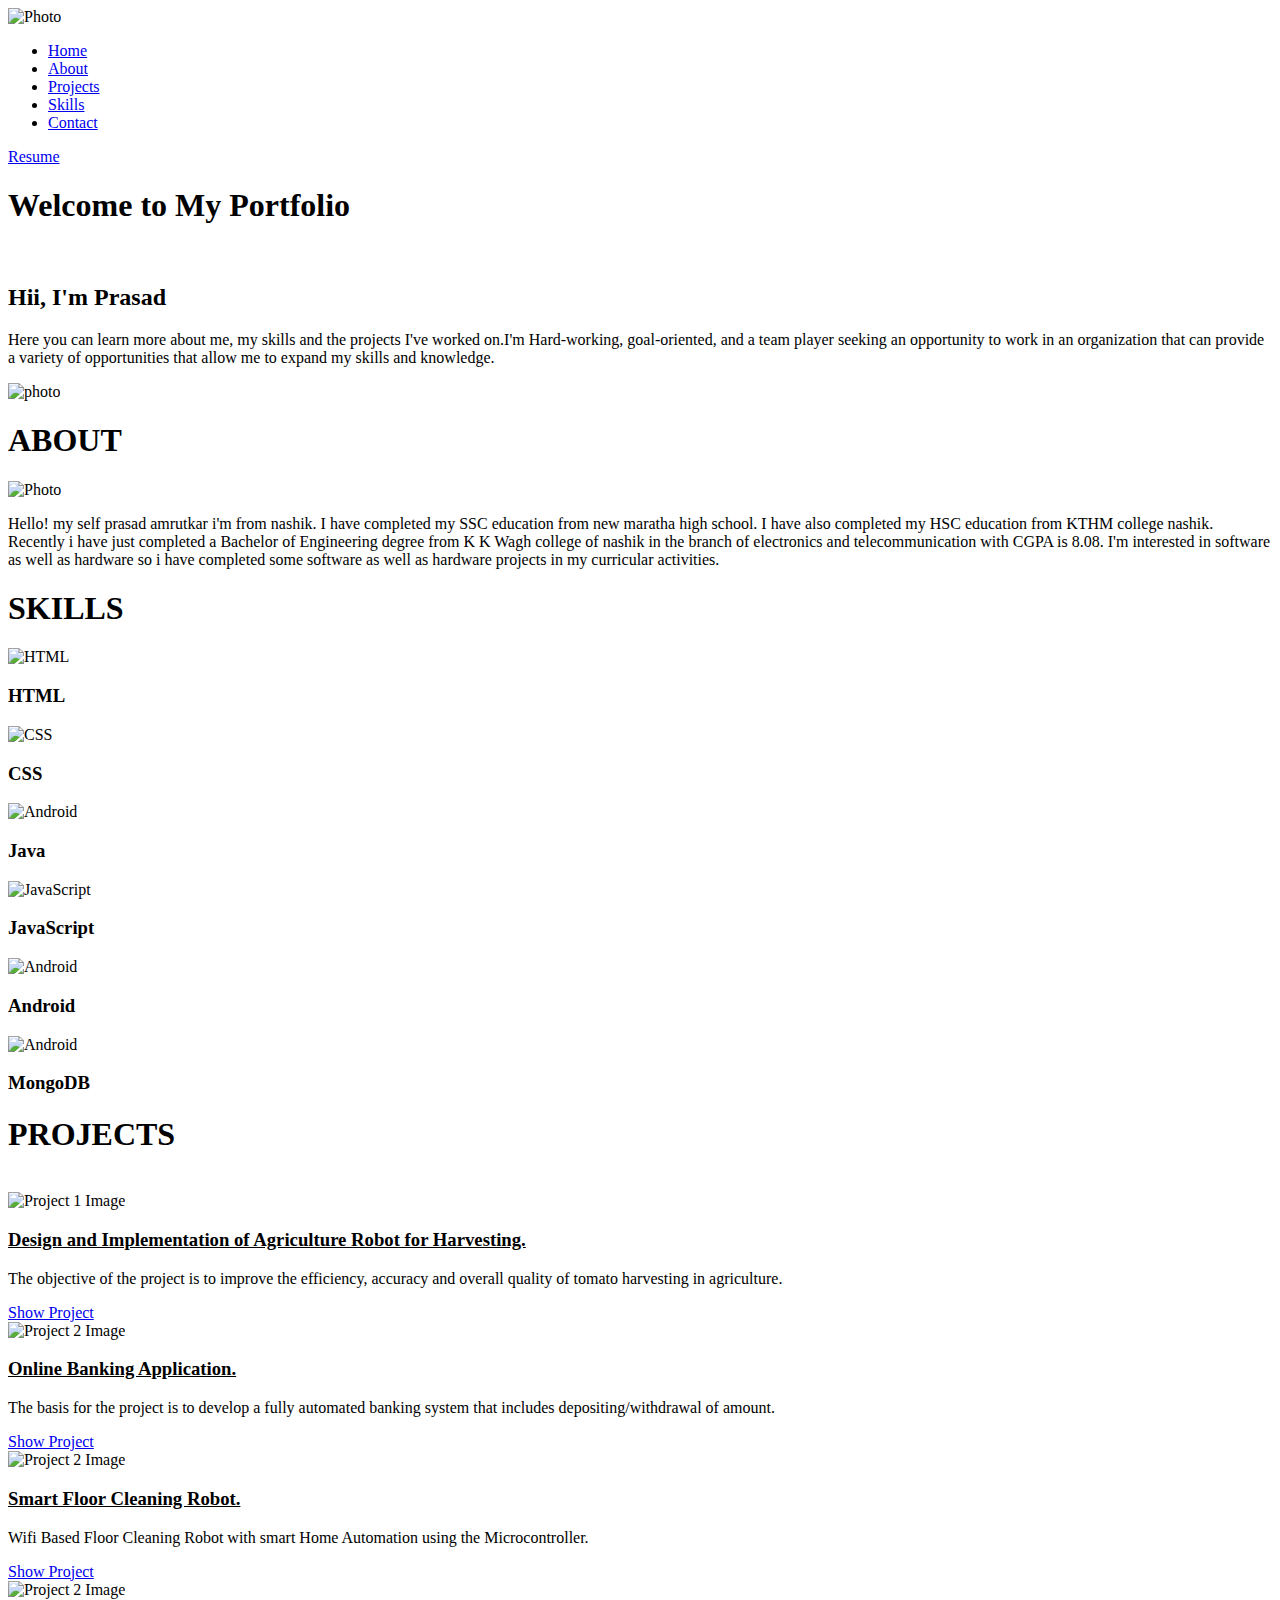
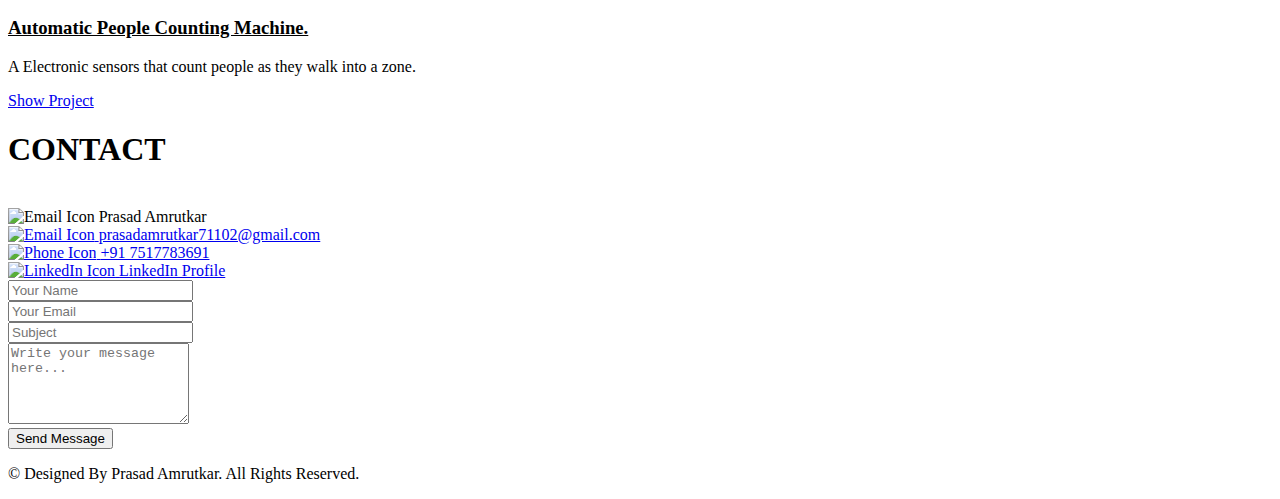
==== index.html @ c694a570 "added index.html" ====
<!DOCTYPE html>
<html lang="en">
<head>
    <meta charset="UTF-8">
    <meta name="viewport" content="width=device-width, initial-scale=1.0">
    <title>Personal Portfolio</title>
    <link rel="stylesheet" href="./Portfolio.css">
</head>
<body>

    <!-- Navbar -->
    <header>
        <nav class="navbar">
            <div class="logo">
                <img id="logo" src="https://i.pinimg.com/originals/b9/2b/f1/b92bf19612e524ac1f9d5e998770eba7.jpg" height="50" width="50" alt="Photo">    
            </div>
            <ul class="nav-links">
                <li><a href="#home">Home</a></li>
                <li><a href="#about">About</a></li>
                <li><a href="#projects">Projects</a></li>
                <li><a href="#skills">Skills</a></li>
                <li><a href="#contact">Contact</a></li>
            </ul>
            <div class="resume-btn">
                <a href="#" class="btn">Resume</a>
            </div>
        </nav>
    </header>


    <!-- Home Section -->
    <section id="home">
        <div class ="home h1">
        <h1>Welcome to My Portfolio</h1>
    </div>
        <br>
        <div class="home-content">
            <div class="home-info">
                <h2>Hii, I'm Prasad</h2>
                <p>Here you can learn more about me, my skills and the projects I've worked on.I'm Hard-working, goal-oriented, and a team player seeking an opportunity to work in an organization that can provide a variety of opportunities that allow me to expand my skills and knowledge.</p>
            </div>
            <div class="home-image">
                <img src="https://www.simplilearn.com/ice9/free_resources_article_thumb/full_stack_banner.jpg" alt="photo">
            </div>
        </div>
    </section>

    <!-- About Section -->
    <section id="about">
        <div class="about h1">
        <h1>ABOUT</h1>
        </div>
        <div class="about-container">
            <div class="profile-img">
                <!-- <img src="C:\Users\prasa\OneDrive\Desktop\Prasad_Photo.jpg" alt="Photo" > -->
                <img src="https://img.freepik.com/free-photo/front-view-wild-tiger-nature_23-2150747990.jpg" alt="Photo">

            </div>
            <div class="about-info">
                <p> 
                    Hello! my self prasad amrutkar i'm from nashik. I have completed my SSC education from new maratha high school. I have also completed my HSC education from KTHM college nashik. Recently i have just completed  a Bachelor of Engineering degree from K K Wagh college of nashik in the branch of electronics and telecommunication with CGPA is 8.08. I'm interested in software as well as hardware so i have completed some software as well as hardware projects in my curricular activities.
                </p>         
           </div>
        </div>
    </section>

    <!-- Skills Section -->
    <section id="skills">
        <div class="skill h1">
        <h1>SKILLS</h1>
    </div>
        <div class="skills-container">
            <div class="skill">
                <img src="https://encrypted-tbn0.gstatic.com/images?q=tbn:ANd9GcTBd2rMcfI56SZEenhvautbZl_xUsPSHaktNw&s" alt="HTML">
                <h3>HTML</h3>
            </div>
            <div class="skill">
                <img src="https://upload.wikimedia.org/wikipedia/commons/thumb/6/62/CSS3_logo.svg/512px-CSS3_logo.svg.png" alt="CSS">
                <h3>CSS</h3>
            </div>
            <div class="skill">
                <img src="https://encrypted-tbn0.gstatic.com/images?q=tbn:ANd9GcSkCCdLCDhY7mwKXP4bHVQ1SFZxn3pPM2QLFw&s" alt="Android">
                <h3>Java</h3>
            </div>
            <div class="skill">
                <img src="https://static.vecteezy.com/system/resources/previews/027/127/463/original/javascript-logo-javascript-icon-transparent-free-png.png" alt="JavaScript">
                <h3>JavaScript</h3>
            </div>
            <div class="skill">
                <img src="https://www.freepnglogos.com/uploads/android-logo-png/android-logo-0.png" alt="Android">
                <h3>Android</h3>
            </div>
            <div class="skill">
                <img src="https://www.desuvit.com/wp-content/uploads/2021/03/mongodb-icon.png" alt="Android">
                <h3>MongoDB</h3>
            </div>
        </div>
    </section>

    <!-- Projects Section -->
    <section id="projects">
        <div class="projectt h1">
            <h1>PROJECTS</h1>
        </div>
        <br>

        <div class="project">
            <div class="project-img">
                <img src="https://manlybattery.com/wp-content/uploads/2022/01/Agricultural-robot-650x423.jpg" alt="Project 1 Image">
            </div>
            <div class="project-info">
                <h3><u>Design and Implementation of Agriculture Robot for Harvesting.</u></h3>
                <p>The objective of the project is to improve the efficiency, accuracy and overall quality of tomato harvesting in agriculture.</p>
                <a href="#" class="btn">Show Project</a>
            </div>
        </div>

        <div class="project">
            <div class="project-img">
                <img src="https://ecommercegermany.com/wp-content/uploads/2021/06/zdj.jpg" alt="Project 2 Image">
            </div>
            <div class="project-info">
                <h3><u>Online Banking Application.</u></h3>
                <p>The basis for the project is to develop a fully automated banking system that includes depositing/withdrawal of amount.</p>
                <a href="#" class="btn">Show Project</a>
            </div>
        </div>

        <div class="project">
            <div class="project-img">
                <img src="https://png.pngtree.com/png-vector/20240408/ourlarge/pngtree-robot-working-isolated-on-transparent-background-png-image_12273188.png" alt="Project 2 Image">
            </div>
            <div class="project-info">
                <h3><u>Smart Floor Cleaning Robot.</u></h3>
                <p>Wifi Based Floor Cleaning Robot with smart Home Automation using the Microcontroller.</p>
                <a href="#" class="btn">Show Project</a>
            </div>
        </div>

        <div class="project">
            <div class="project-img">
                <img src="https://img.aeroexpo.online/images_ar/photo-m2/180847-19117587.jpg" alt="Project 2 Image">
            </div>
            <div class="project-info">
                <h3><u>Automatic People Counting Machine.</u></h3>
                <p>A Electronic sensors that count people as they walk into a zone.</p>
                <a href="#" class="btn">Show Project</a>
            </div>
        </div>
    </section>

    <!-- Contact Section -->
    <section id="contact" class="section">
        <div class="contact h1">
        <h1>CONTACT</h1>
    </div>
        <br>
        <div class="contact-container">
            <div class="contact-item">
                <img src="https://t4.ftcdn.net/jpg/02/29/75/83/360_F_229758328_7x8jwCwjtBMmC6rgFzLFhZoEpLobB6L8.jpg" alt="Email Icon" class="icon">
                <span>Prasad Amrutkar</span>
              </a>
            </div>
          <div class="contact-item">
            <a href="mailto:prasadamrutkar71102@gmail.com">
              <img src="https://img.freepik.com/premium-vector/mail-icon-vector_942802-575.jpg" alt="Email Icon" class="icon">
              <span>prasadamrutkar71102@gmail.com</span>
            </a>
          </div>
          <div class="contact-item">
            <a href="tel:+917517783691">
              <img src="https://www.clipartmax.com/png/middle/448-4482128_3296-5000-phone-icon-for-resume.png" alt="Phone Icon" class="icon">
              <span>+91 7517783691</span>
            </a>
          </div>
          <div class="contact-item">
            <a href="https://www.linkedin.com/in/prasad-amrutkar/" target="_blank">
              <img src="https://w7.pngwing.com/pngs/524/809/png-transparent-computer-icons-resume-linkedin-logo-job-hunting-others-blue-angle-text-thumbnail.png" alt="LinkedIn Icon" class="icon">    
              <span>LinkedIn Profile</span>
            </a>
          </div>
          <form action="#" method="post" class="contact-form">
            <div class="form-group">
                <label for="name"></label>
                <input type="text" id="name" name="name" placeholder="Your Name" required>
            </div>
            <div class="form-group">
                <label for="email"></label>
                <input type="email" id="email" name="email" placeholder="Your Email" required>
            </div>
            <div class="form-group">
                <label for="subject"></label>
                <input type="text" id="subject" name="subject" placeholder="Subject" required>
            </div>
            <div class="form-group">
                <label for="message"></label>
                <textarea id="message" name="message" placeholder="Write your message here..." rows="5" required></textarea>
            </div>
            <button type="submit" class="submit-btn">Send Message</button>
        </form>
        </div>
      </section>

    <!-- Footer -->
    <footer>
        <p>&copy; Designed By Prasad Amrutkar. All Rights Reserved.</p>
    </footer>

</body>
</html>
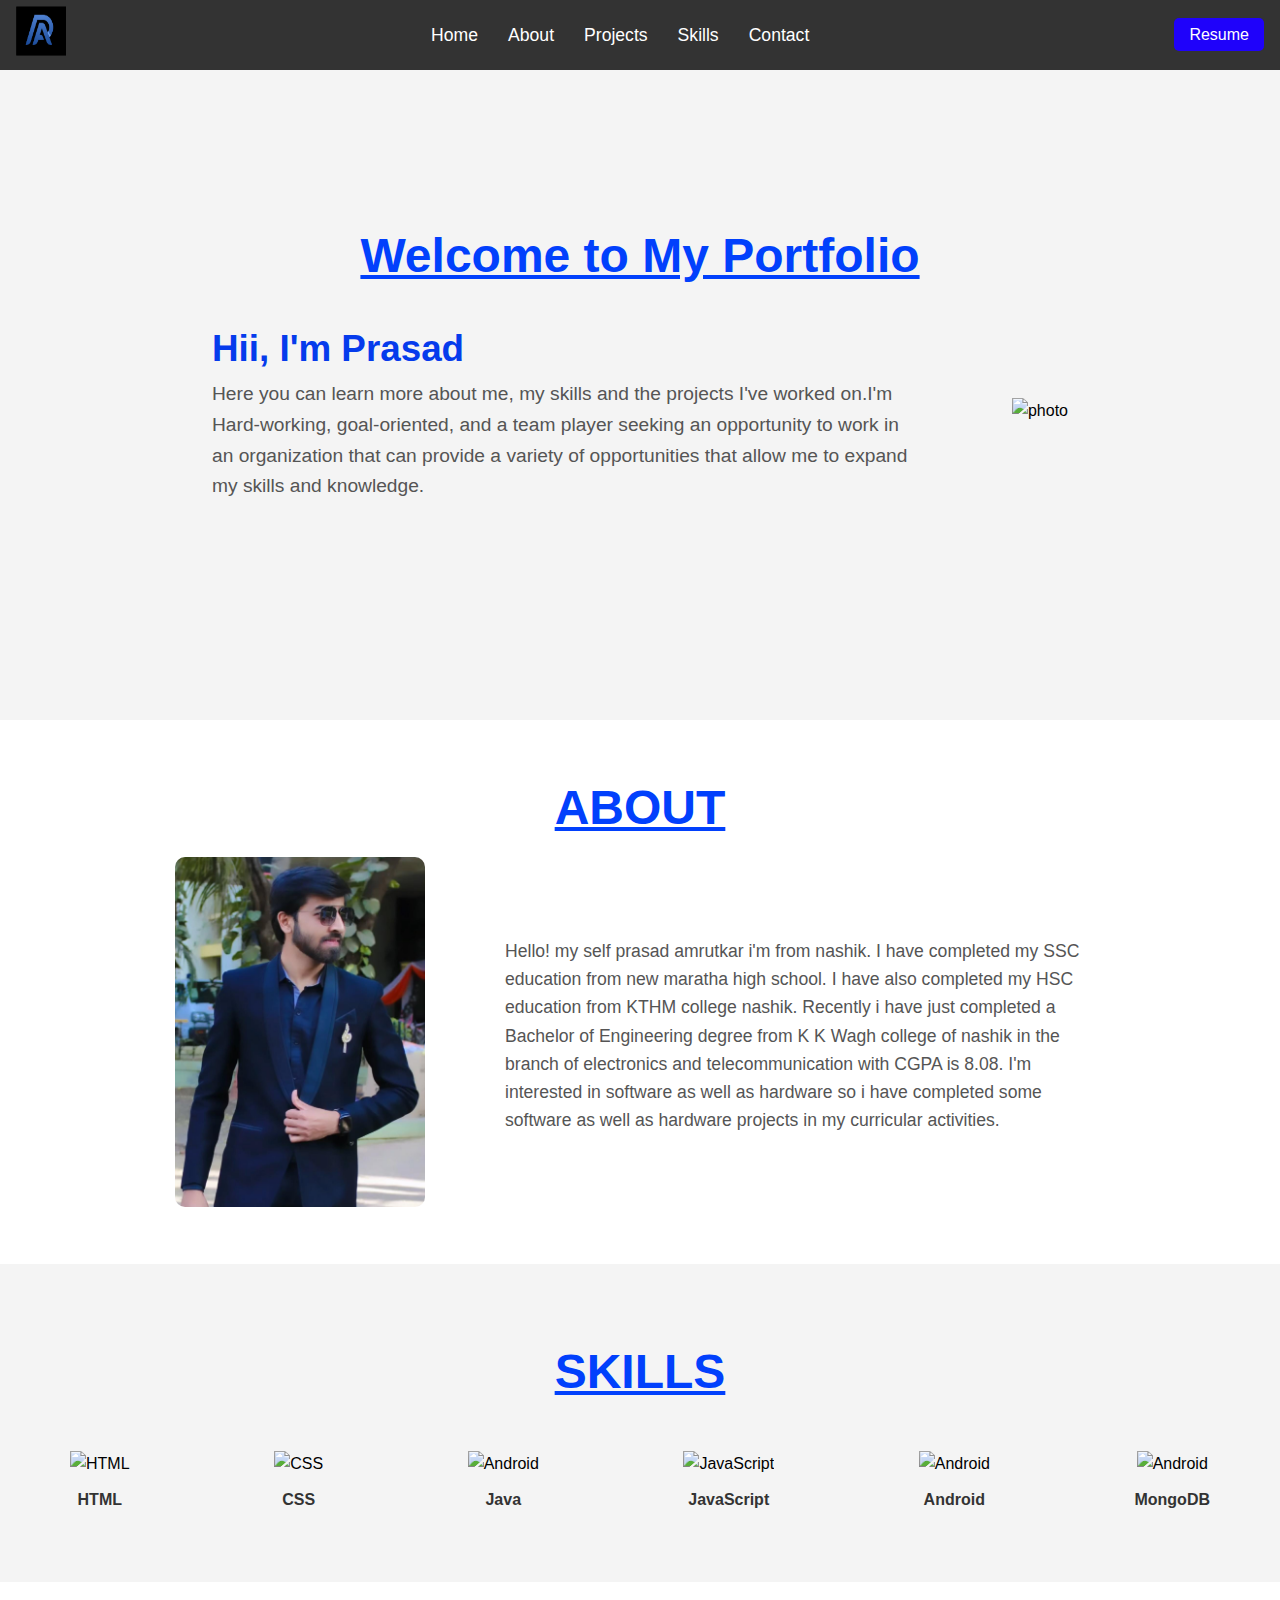
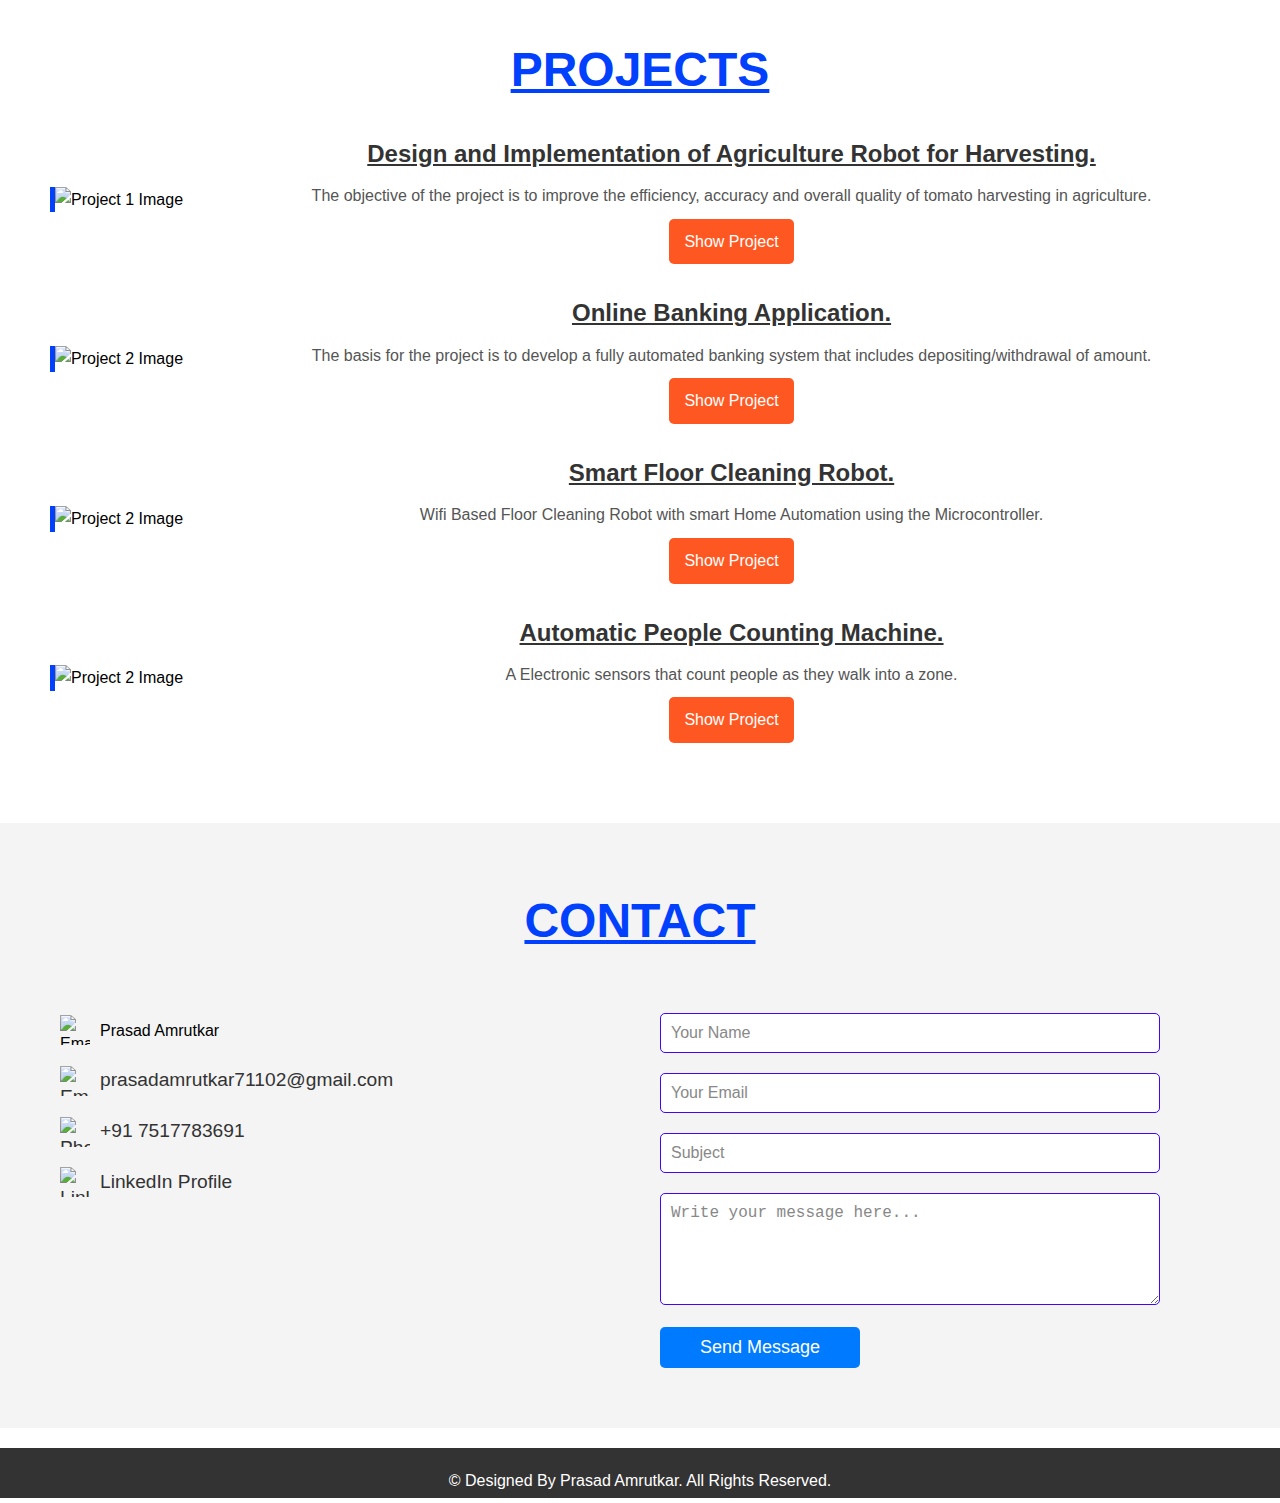
==== commit c68f3d7d: "added index.html" ====
--- a/index.html
+++ b/index.html
@@ -12,7 +12,7 @@
     <header>
         <nav class="navbar">
             <div class="logo">
-                <img id="logo" src="https://i.pinimg.com/originals/b9/2b/f1/b92bf19612e524ac1f9d5e998770eba7.jpg" height="50" width="50" alt="Photo">    
+                <img id="logo" src="./logo.png" height="50" width="50" alt="Photo">    
             </div>
             <ul class="nav-links">
                 <li><a href="#home">Home</a></li>
@@ -22,7 +22,7 @@
                 <li><a href="#contact">Contact</a></li>
             </ul>
             <div class="resume-btn">
-                <a href="#" class="btn">Resume</a>
+                <a href="./Prasad Amrutkar_Resume.pdf" class="btn">Resume</a>
             </div>
         </nav>
     </header>
@@ -52,8 +52,7 @@
         </div>
         <div class="about-container">
             <div class="profile-img">
-                <!-- <img src="C:\Users\prasa\OneDrive\Desktop\Prasad_Photo.jpg" alt="Photo" > -->
-                <img src="https://img.freepik.com/free-photo/front-view-wild-tiger-nature_23-2150747990.jpg" alt="Photo">
+                <img src="./photo.jpg" alt="Photo" >
 
             </div>
             <div class="about-info">
@@ -98,6 +97,7 @@
     </section>
 
     <!-- Projects Section -->
+     
     <section id="projects">
         <div class="projectt h1">
             <h1>PROJECTS</h1>
--- a/Portfolio.css
+++ b/Portfolio.css
@@ -0,0 +1,373 @@
+/* General Styles */
+* {
+    margin: 0;
+    padding: 0;
+    box-sizing: border-box;
+}
+
+body {
+    font-family: Arial, sans-serif;
+    line-height: 1.6;
+}
+
+h1, h2, h3 {
+    color: #333;
+}
+
+a {
+    color: #ff5722;
+}
+
+section {
+    padding: 60px 20px;
+    text-align: center;
+}
+
+/* Navbar */
+.navbar {
+    width: 100%;
+    display: flex;
+    justify-content: space-between;
+    align-items: center;
+    background-color: #333;
+    padding: 1rem;
+    position: fixed;
+    height: 70px;
+
+}
+
+.navbar .logo h2 {
+    color: #fff;
+}
+
+.navbar .nav-links {
+    list-style: none;
+    display: flex;
+}
+
+.navbar .nav-links li {
+    margin: 0 15px;
+}
+
+.navbar .nav-links a {
+    color: #fff;
+    text-decoration: none;
+    font-size: 1.1rem;
+}
+
+.navbar .resume-btn .btn {
+    background-color: rgb(31, 2, 250);
+    color: white;
+    padding: 8px 15px;
+    text-decoration: none;
+    border-radius: 5px;
+}
+
+.navbar .resume-btn .btn:hover {
+    background-color: rgb(66, 66, 236);
+}
+
+/* Home Section */
+#home {
+    height: 80vh;
+    background-color: #f4f4f4;
+    display: flex;
+    justify-content: center;
+    align-items: center;
+    flex-direction: column;
+}
+.home h1{
+    text-align: center;
+    text-decoration: underline;
+    color: #0140fc;
+    font-size: 3em;
+}
+.home-content {
+    display: flex;
+    justify-content: center;
+    align-items: center;
+    flex-direction: row;
+}
+
+.home-info {
+    max-width: 700px;
+    text-align: left;
+}
+
+
+.home-info h2 {
+    font-size: 2.3rem;
+    color: #053bec;
+}
+
+.home-info p {
+    font-size: 1.2rem;
+    color: #555;
+}
+
+.home-image img {
+    width: 350px;
+    height: auto;
+    object-fit: cover;
+    margin-left: 100px;
+}
+
+/* About Section */
+#about {
+    padding: 50px;
+    background-color: #fff;
+}
+
+.about h1{
+    text-align: center;
+    text-decoration: underline;
+    color: #0140fc;
+    font-size: 3em;
+}
+
+.about-container {
+    margin-top: 10px;
+    width: 100%;
+    display: flex;
+    align-items: center;
+    justify-content: center;
+}
+
+.profile-img img {
+    width: 250px;
+    height: 350px;
+    object-fit: cover;
+    border-radius: 10px;
+    margin-right: 80px;
+}
+
+.about-info {
+    max-width: 600px;
+    text-align: left;
+}
+
+.about-info p {
+    font-size: 1.1rem;
+    color: #555;
+}
+
+/* Skills Section */
+#skills {
+    padding: 50px;
+    background-color: #f4f4f4;
+}
+.skill h1{
+    text-align: center;
+    text-decoration: underline;
+    color: #0140fc;
+    font-size: 3em;
+}
+.skills-container {
+    display: flex;
+    justify-content: space-between;
+    flex-wrap: wrap;
+}
+
+.skill {
+    margin: 20px;
+    text-align: center;
+    transition: transform 0.3s ease;
+}
+
+.skill img {
+    width: 80px;
+    height: 80px;
+    object-fit: cover;
+    transition: transform 0.3s ease;
+}
+
+.skill:hover {
+    transform: scale(1.1);
+}
+
+.skill h3 {
+    margin-top: 10px;
+    font-size: 1rem;
+}
+
+/* Projects Section */
+#projects {
+    padding: 50px;
+    background-color: #fff;
+}
+
+.projectt h1{
+    text-align: center;
+    color: #0140fc;
+    text-decoration: underline;
+    font-size: 3em;
+
+}
+.project {
+    display: flex;
+    align-items: center;
+    margin-bottom: 30px;
+    
+}
+
+.project-img img {
+    border-left: 5px solid #0140fc;
+    width: 200px;
+    height: 150px;
+    object-fit: cover;
+    margin-right: 20px;
+}
+
+.project-info {
+    flex-grow: 1;
+    margin-left: 30px;
+}
+
+.project-info h3 {
+    font-size: 1.5rem;
+    margin-bottom: 10px;
+}
+
+.project-info p {
+    margin-bottom: 10px;
+    color: #555;
+    text-align: center;
+}
+
+.project-info .btn {
+    display: inline-block;
+    padding: 10px 15px;
+    background-color: #ff5722;
+    color: #fff;
+    text-decoration: none;
+    border-radius: 5px;
+}
+
+.project-info .btn:hover {
+    background-color: #e64a19;
+}
+
+/* Contact Section */
+#contact {
+    background-color: #f4f4f4;
+    text-align: center;
+
+  }
+  
+  .contact-container {
+    display: flex;
+    justify-content: left;
+    align-items:start;
+    flex-direction: column;
+    margin-top: 20px;
+    margin-left: 40px;
+  }
+  .contact h1{
+    text-align: center;
+    text-decoration: underline;
+    color: #0140fc;
+    font-size: 3em;
+}
+  .contact-item {
+    margin: 10px 0;
+    display: flex;
+    align-items: center;
+  }
+  
+  .contact-item a {
+    text-decoration: none;
+    color: #333;
+    font-size: 1.2em;
+    display: flex;
+    align-items: center;
+  }
+  
+  .contact-item a:hover {
+    color: #0239b0;
+  }
+  
+  .icon {
+    width: 30px;
+    height: 30px;
+    margin-right: 10px;
+  }
+  
+.contact-section {
+    max-width: 600px;
+    margin: 50px auto;
+    background-color: white;
+    padding: 20px;
+    border-radius: 10px;
+}
+
+.contact-section h1 {
+    text-align: right;
+    margin-bottom: 20px;
+    font-size: 10px;
+    color: #0a8ee0;
+}
+
+.contact-form {
+    display: flex;
+    flex-direction: column;
+    margin-left: 600px;
+    margin-top: -200px;
+}
+
+.form-group {
+    margin-bottom: 15px;
+}
+
+.form-group label {
+    margin-bottom: 5px;
+    display: block;
+    font-weight: bold;
+}
+
+.form-group input,
+.form-group textarea {
+    width: 500px;
+    padding: 10px;
+    border: 1px solid #3f06f9;
+    border-radius: 5px;
+    font-size: 16px;
+}
+
+.form-group input::placeholder,
+.form-group textarea::placeholder {
+    color: #888;
+}
+
+.form-group input:focus,
+.form-group textarea:focus {
+    outline: none;
+    border-color: #007bff;
+}
+
+.submit-btn {
+    background-color: #007bff;
+    width: 200px;
+    color: white;
+    padding: 10px 15px;
+    border: none;
+    border-radius: 5px;
+    cursor: pointer;
+    font-size: 18px;
+    transition: background-color 0.3s;
+}
+
+.submit-btn:hover {
+    background-color: #0056b3;
+}
+
+
+/* Footer */
+footer {
+    text-align: center;
+    padding: 20px 0;
+    background-color: #333;
+    color: #fff;
+    margin-top: 20px;
+    height: 50px;
+  }
+  